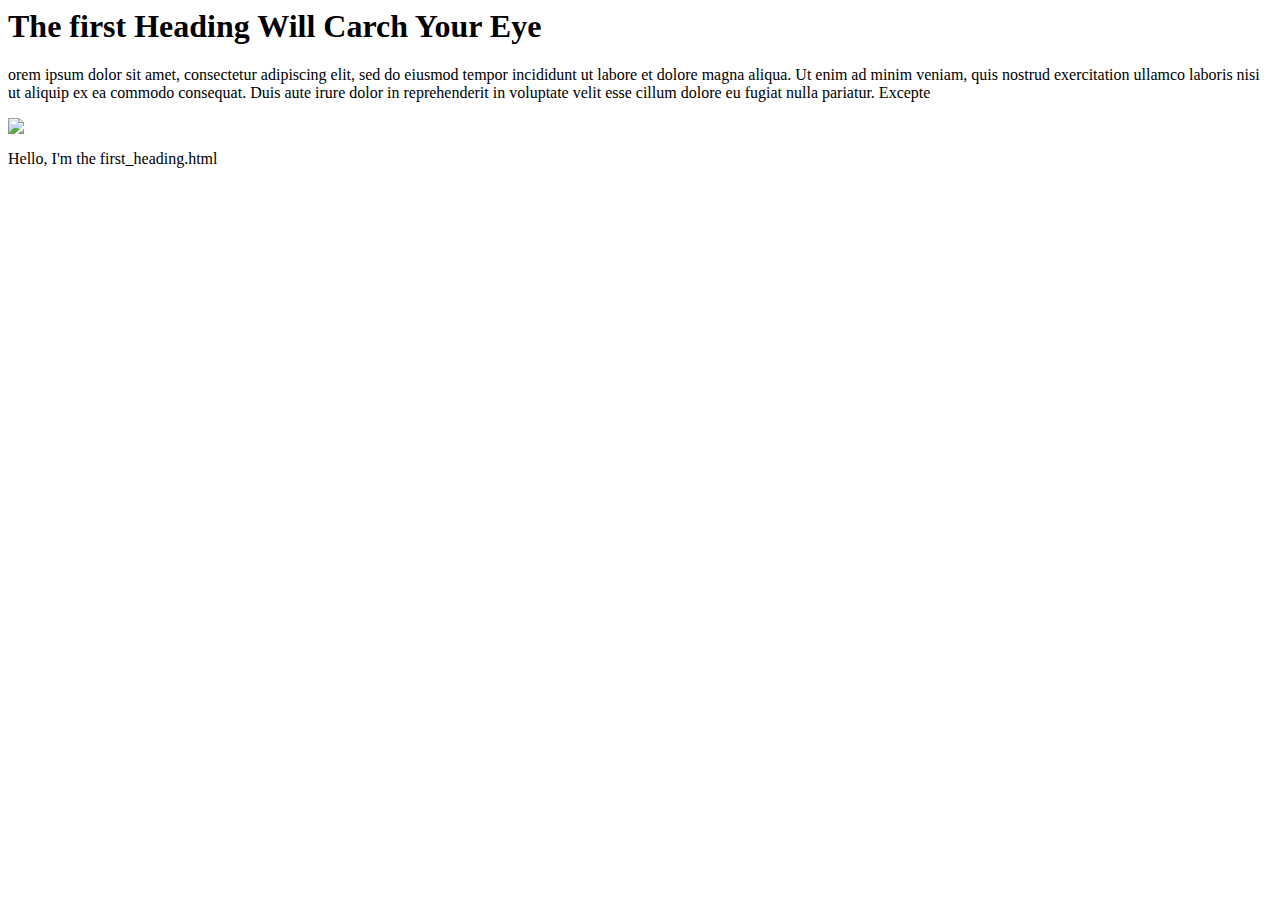
==== website/templates/first_heading.html @ 665eb531 "mi primer commit" ====
<!-- your html code here -->

<html>
    
        <div class="row" id="first">
          <div class="col-sm-8" > 
            <h1>The first Heading <span>Will Carch Your Eye </span> </h1>
            <p>
                orem ipsum dolor sit amet, consectetur adipiscing elit, sed do eiusmod tempor incididunt ut labore et dolore magna aliqua. Ut enim ad minim veniam, quis nostrud exercitation ullamco laboris nisi ut aliquip ex ea commodo consequat. Duis aute irure dolor in reprehenderit in voluptate velit esse cillum dolore eu fugiat nulla pariatur. Excepte
            </p>

          </div>
          <div class="col-sm-4" >
            <img src=".\assets\img\1.jpg">    
          </div>

        </div>
    

</html>

<p>Hello, I'm the first_heading.html</p>
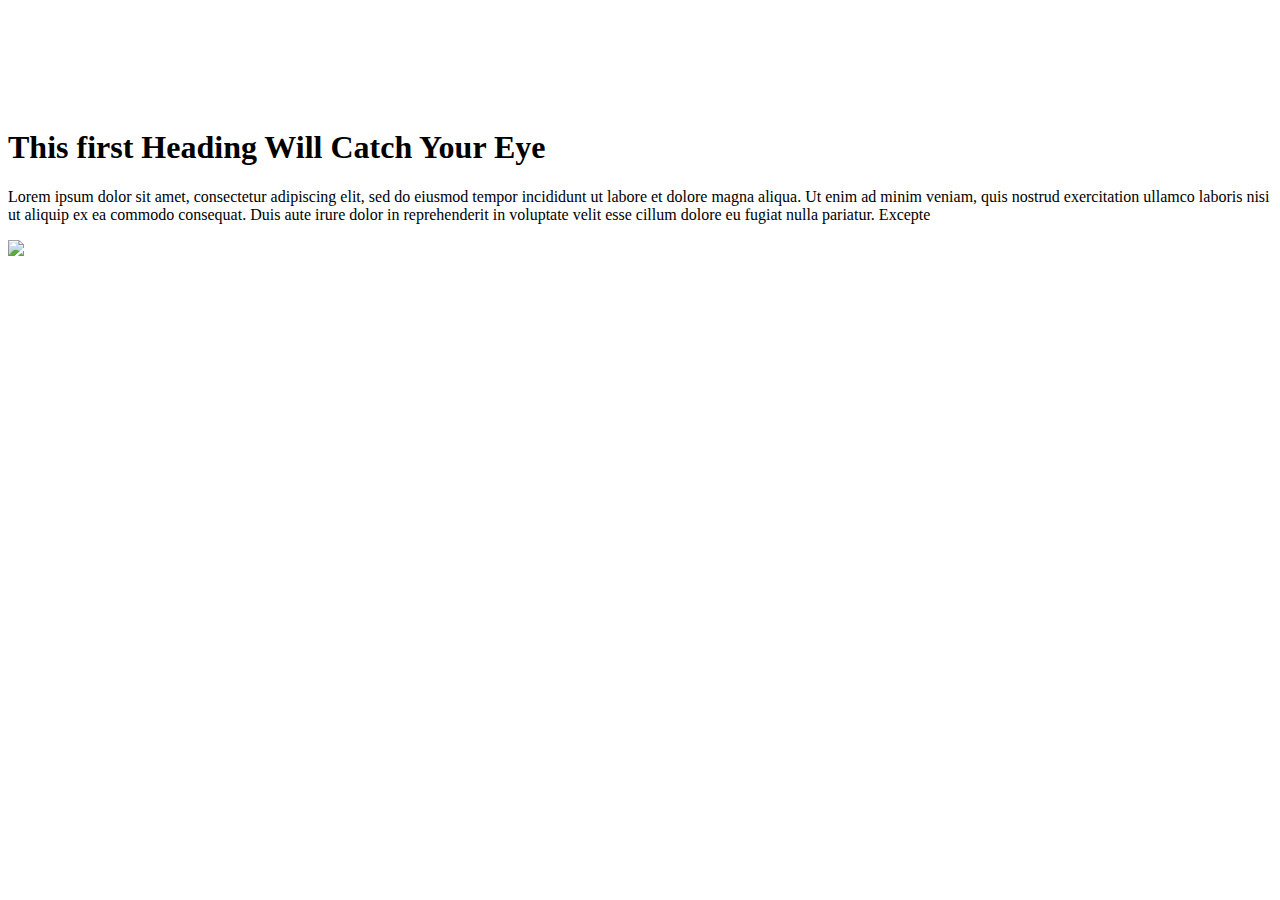
==== commit 8f524a3b: "first commit" ====
--- a/website/templates/first_heading.html
+++ b/website/templates/first_heading.html
@@ -1,22 +1,24 @@
 <!-- your html code here -->
 
 <html>
-    
+  <div class="container mt-5 ps-5 border-bottom border-top" style="padding-bottom: 100px; padding-top: 100px;">
+    <div class="">
         <div class="row" id="first">
-          <div class="col-sm-8" > 
-            <h1>The first Heading <span>Will Carch Your Eye </span> </h1>
+          <div class="col-8" > 
+            <h1>This first Heading <span class="text-secondary">Will Catch Your Eye </span> </h1>
             <p>
-                orem ipsum dolor sit amet, consectetur adipiscing elit, sed do eiusmod tempor incididunt ut labore et dolore magna aliqua. Ut enim ad minim veniam, quis nostrud exercitation ullamco laboris nisi ut aliquip ex ea commodo consequat. Duis aute irure dolor in reprehenderit in voluptate velit esse cillum dolore eu fugiat nulla pariatur. Excepte
+                Lorem ipsum dolor sit amet, consectetur adipiscing elit, sed do eiusmod tempor incididunt ut labore et dolore magna aliqua. Ut enim ad minim veniam, quis nostrud exercitation ullamco laboris nisi ut aliquip ex ea commodo consequat. Duis aute irure dolor in reprehenderit in voluptate velit esse cillum dolore eu fugiat nulla pariatur. Excepte
             </p>
 
           </div>
-          <div class="col-sm-4" >
-            <img src=".\assets\img\1.jpg">    
+          <div class="col-4 myimages " >
+            <img class="rounded-circle w-75 " src=".\assets\img\1.jpg">    
           </div>
 
         </div>
-    
+    </div>
+  </div>
+      
 
 </html>
 
-<p>Hello, I'm the first_heading.html</p>